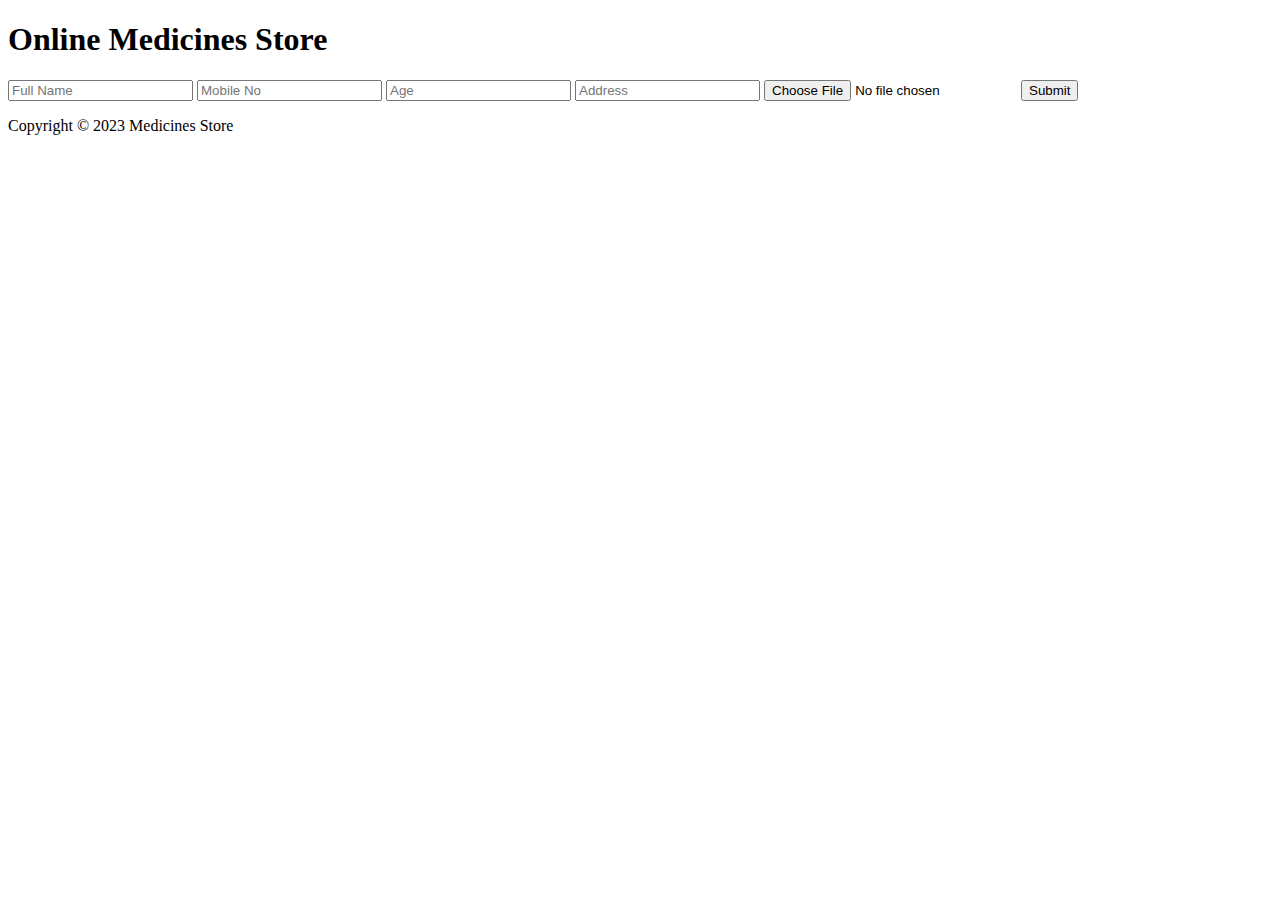
==== templates/index.html @ 70bf588e "Add files via upload" ====
<!DOCTYPE html>
<html lang="en">
<head>
    <title>Online Medicines Store</title>
    <link rel="stylesheet" type="text/css" href="{{ url_for('static', filename='styles.css') }}">
</head>
<body>
    <div class="container">
        <header>
            <h1>Online Medicines Store</h1>
        </header>
        <main>
            <form action="/" method="POST">
                <input type="text" name="full_name" placeholder="Full Name">
                <input type="number" name="mobile_no" placeholder="Mobile No">
                <input type="number" name="age" placeholder="Age">
                <input type="text" name="address" placeholder="Address">
                <input type="file" name="prescription" placeholder="Prescription">
                <button type="submit">Submit</button>
            </form>
        </main>
        <footer>
            <p>Copyright &copy; 2023 Medicines Store</p>
        </footer>
    </div>
</body>
</html>
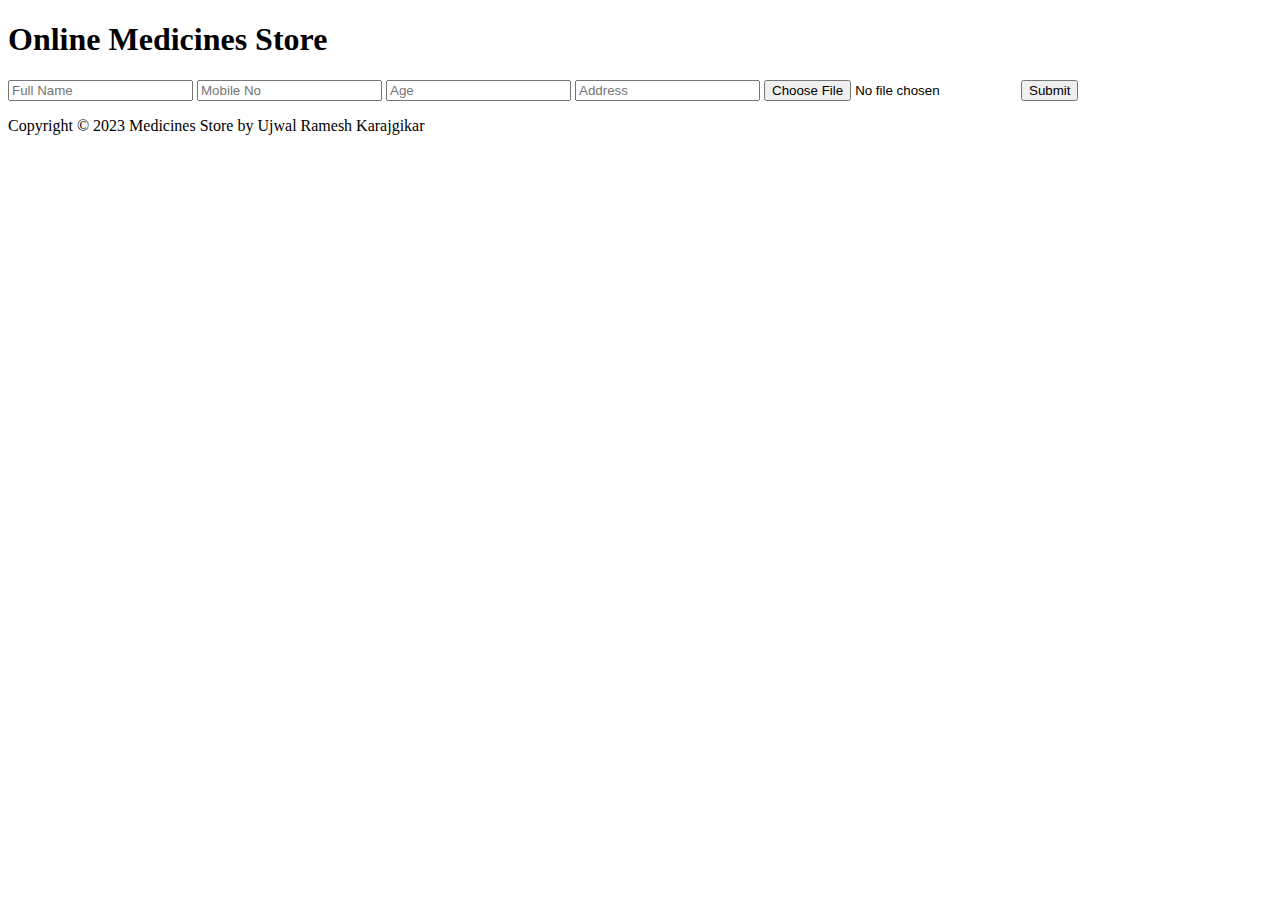
==== commit 9a9d63c3: "Update index.html" ====
--- a/templates/index.html
+++ b/templates/index.html
@@ -1,7 +1,7 @@
 <!DOCTYPE html>
 <html lang="en">
 <head>
-    <title>Online Medicines Store</title>
+    <title>Online Medicine Store</title>
     <link rel="stylesheet" type="text/css" href="{{ url_for('static', filename='styles.css') }}">
 </head>
 <body>
@@ -20,7 +20,7 @@
             </form>
         </main>
         <footer>
-            <p>Copyright &copy; 2023 Medicines Store</p>
+            <p>Copyright &copy; 2023 Medicines Store by Ujwal Ramesh Karajgikar</p>
         </footer>
     </div>
 </body>
